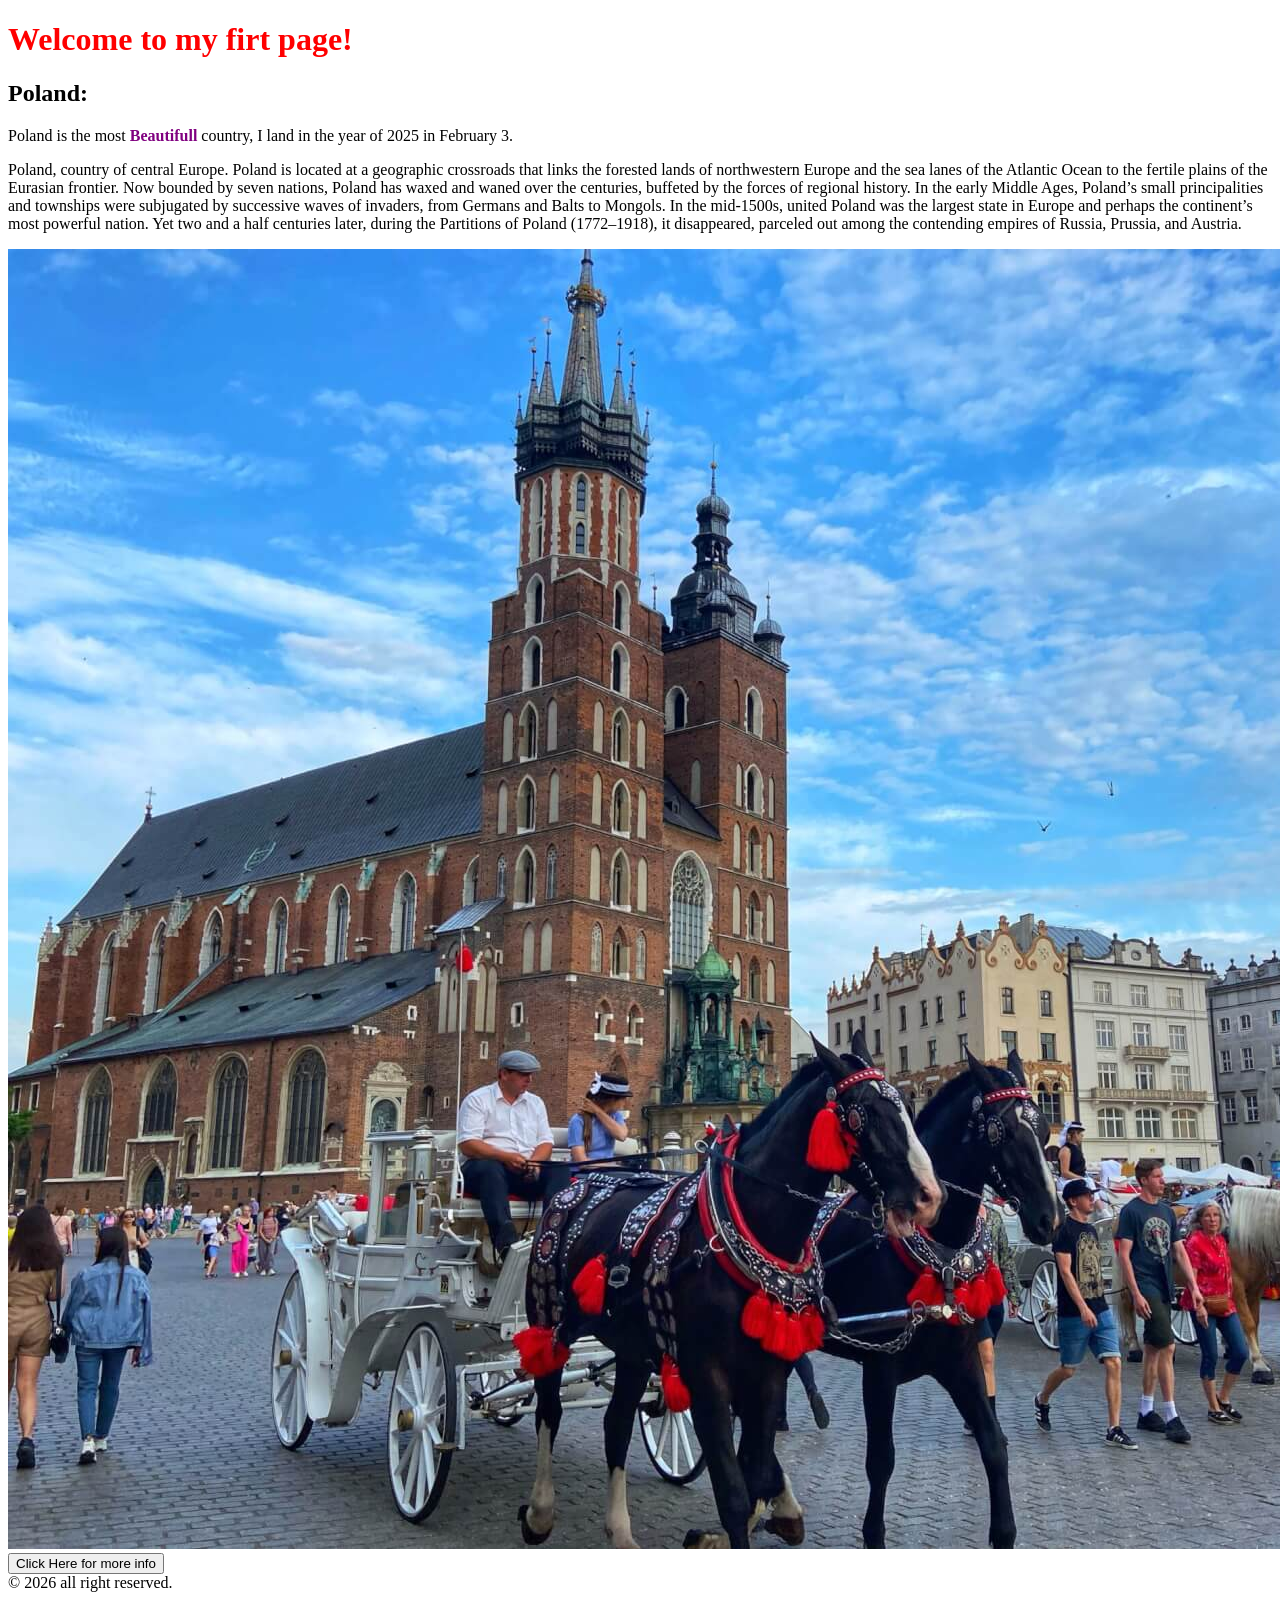
==== mascotas.html @ ea134197 "my page" ====
<!DOCTYPE html>
<html lang="en">
<head>
    <meta charset="UTF-8">
    <meta name="viewport" content="width=device-width, initial-scale=1.0">
    <link rel="stylesheet" href="style.css">
     <title>My firt Page</title>
     <style>
        h1{
            color: red
        }
        b{
            color: purple
        }
     </style>
</head>
<body>
    <div>
   
    <h1>Welcome to my firt page!</h1>
    <p>
        <h2>
            Poland:
        </h2>
        Poland is the most <b>Beautifull</b> country, I land in the year of 2025 in February 3.</p>
        <p>
        Poland, country of central Europe. Poland is located at a geographic crossroads that links the forested lands of northwestern Europe and the sea lanes of the Atlantic Ocean to the fertile plains of the Eurasian frontier. Now bounded by seven nations, Poland has waxed and waned over the centuries, buffeted by the forces of regional history. In the early Middle Ages, Poland’s small principalities and townships were subjugated by successive waves of invaders, from Germans and Balts to Mongols. In the mid-1500s, united Poland was the largest state in Europe and perhaps the continent’s most powerful nation. Yet two and a half centuries later, during the Partitions of Poland (1772–1918), it disappeared, parceled out among the contending empires of Russia, Prussia, and Austria.</p>
    </div>
    <img src="Poland.jpg">
    <a href="https://en.wikipedia.org/wiki/Poland">
    <button type= "type">Click Here for more info</button>
    </a>
  
</body>
  <footer>&copy; 2026 all right reserved.</footer>
</html>
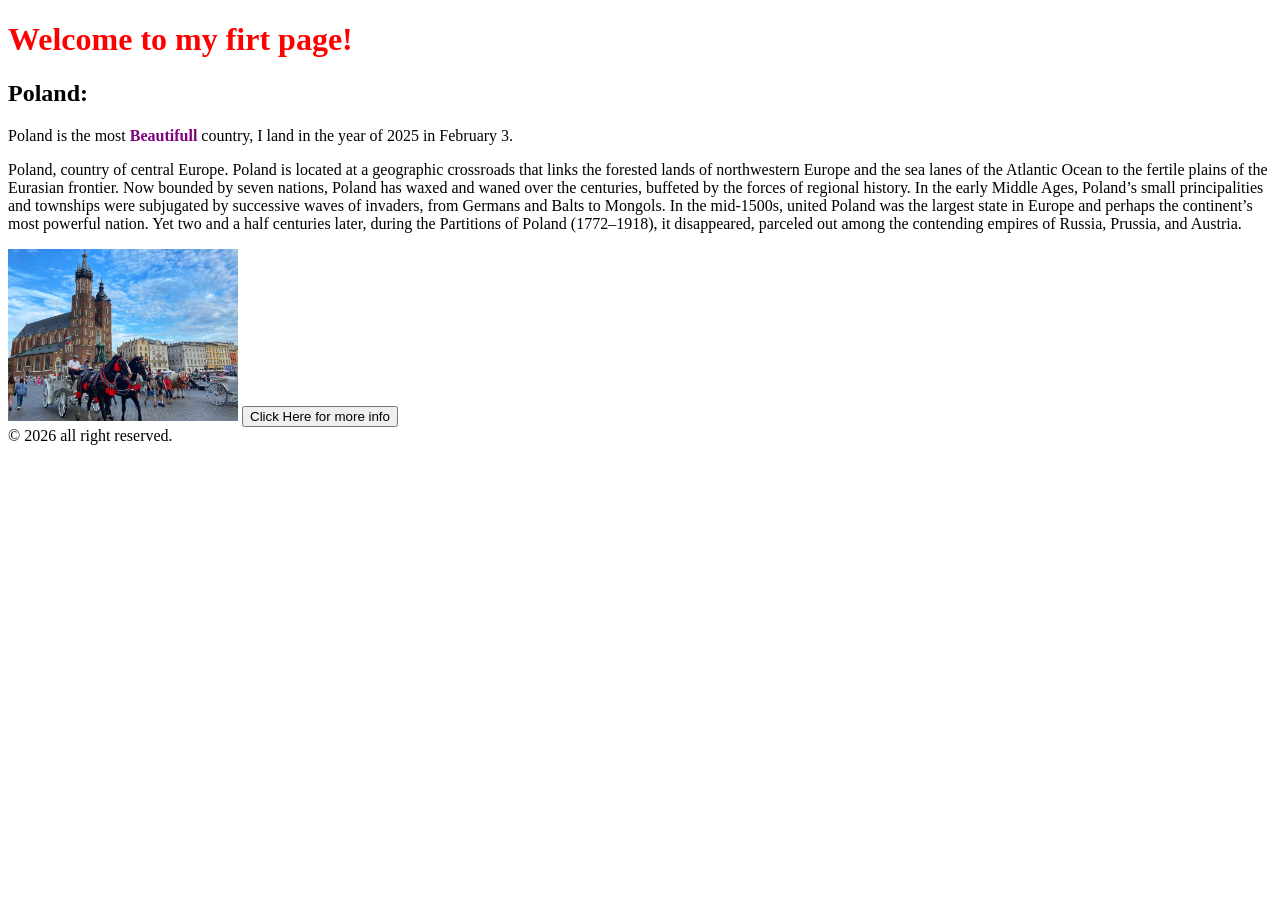
==== commit fa1a2c3b: "Working on..." ====
--- a/mascotas.html
+++ b/mascotas.html
@@ -26,8 +26,8 @@
         <p>
         Poland, country of central Europe. Poland is located at a geographic crossroads that links the forested lands of northwestern Europe and the sea lanes of the Atlantic Ocean to the fertile plains of the Eurasian frontier. Now bounded by seven nations, Poland has waxed and waned over the centuries, buffeted by the forces of regional history. In the early Middle Ages, Poland’s small principalities and townships were subjugated by successive waves of invaders, from Germans and Balts to Mongols. In the mid-1500s, united Poland was the largest state in Europe and perhaps the continent’s most powerful nation. Yet two and a half centuries later, during the Partitions of Poland (1772–1918), it disappeared, parceled out among the contending empires of Russia, Prussia, and Austria.</p>
     </div>
-    <img src="Poland.jpg">
-    <a href="https://en.wikipedia.org/wiki/Poland">
+    <img  src="Poland.jpg" width="230" height="">
+     <a target="_blank" href="https://en.wikipedia.org/wiki/Poland">
     <button type= "type">Click Here for more info</button>
     </a>
   
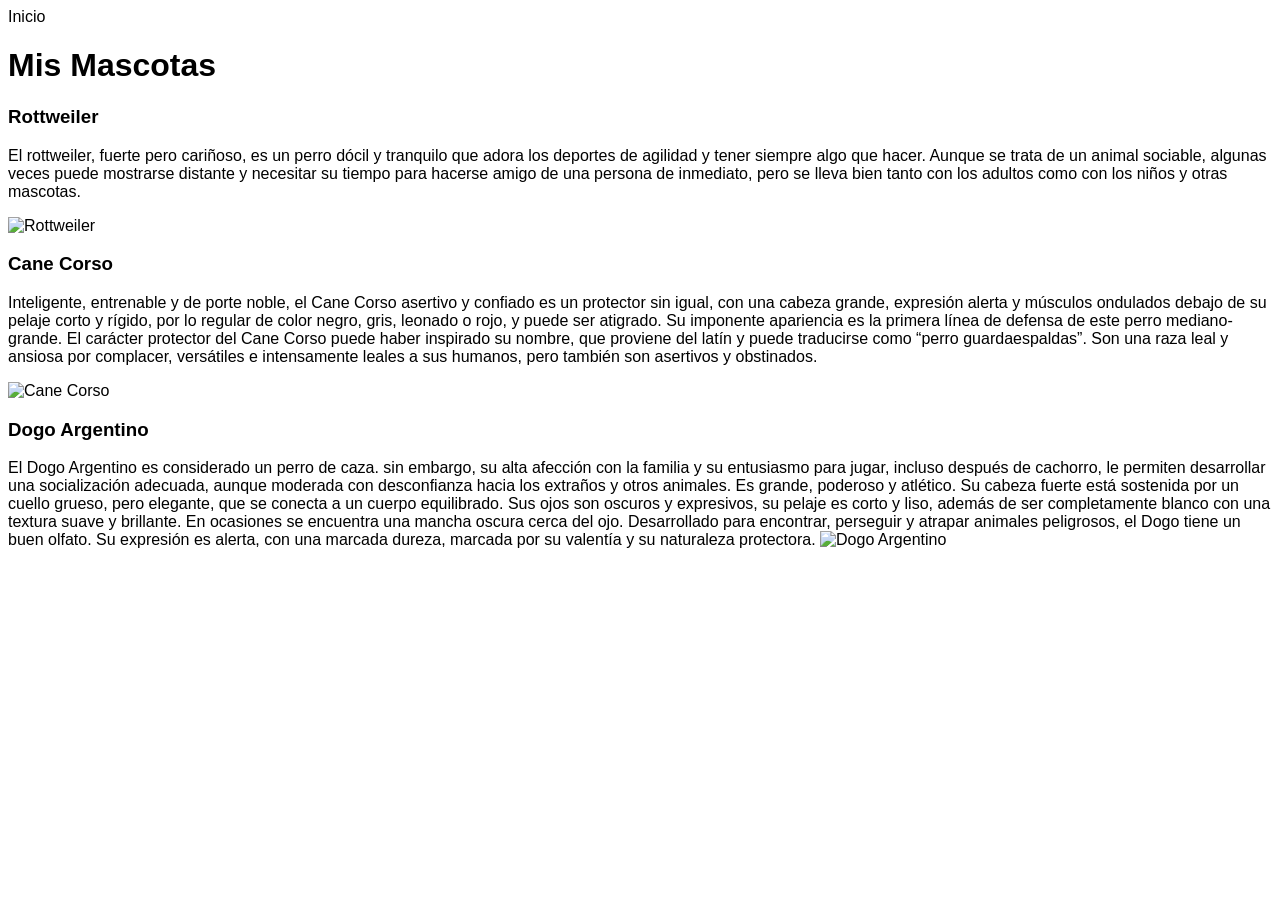
==== commit 260a59b5: "working..." ====
--- a/mascotas.html
+++ b/mascotas.html
@@ -1,36 +1,64 @@
 <!DOCTYPE html>
-<html lang="en">
-<head>
-    <meta charset="UTF-8">
-    <meta name="viewport" content="width=device-width, initial-scale=1.0">
-    <link rel="stylesheet" href="style.css">
-     <title>My firt Page</title>
-     <style>
-        h1{
-            color: red
-        }
-        b{
-            color: purple
-        }
-     </style>
-</head>
-<body>
-    <div>
-   
-    <h1>Welcome to my firt page!</h1>
-    <p>
-        <h2>
-            Poland:
-        </h2>
-        Poland is the most <b>Beautifull</b> country, I land in the year of 2025 in February 3.</p>
-        <p>
-        Poland, country of central Europe. Poland is located at a geographic crossroads that links the forested lands of northwestern Europe and the sea lanes of the Atlantic Ocean to the fertile plains of the Eurasian frontier. Now bounded by seven nations, Poland has waxed and waned over the centuries, buffeted by the forces of regional history. In the early Middle Ages, Poland’s small principalities and townships were subjugated by successive waves of invaders, from Germans and Balts to Mongols. In the mid-1500s, united Poland was the largest state in Europe and perhaps the continent’s most powerful nation. Yet two and a half centuries later, during the Partitions of Poland (1772–1918), it disappeared, parceled out among the contending empires of Russia, Prussia, and Austria.</p>
-    </div>
-    <img  src="Poland.jpg" width="230" height="">
-     <a target="_blank" href="https://en.wikipedia.org/wiki/Poland">
-    <button type= "type">Click Here for more info</button>
-    </a>
-  
-</body>
-  <footer>&copy; 2026 all right reserved.</footer>
-</html>+<html lang="es">
+  <head>
+    <meta charset="UTF-8" />
+    <meta name="viewport" content="width=device-width, initial-scale=1.0" />
+    <link rel="stylesheet" href="styles.css" />
+    <title>Macotas</title>
+  </head>
+  <body>
+    <header>
+      <a href="index.html">Inicio</a>
+      <h1><b>Mis Mascotas</b></h1>
+
+      <!-- Aquí van las fotos y sus descripciones-->
+      <section>
+        <article id="rotw">
+          <h3>Rottweiler</h3>
+          <p>
+            El rottweiler, fuerte pero cariñoso, es un perro dócil y tranquilo
+            que adora los deportes de agilidad y tener siempre algo que hacer.
+            Aunque se trata de un animal sociable, algunas veces puede mostrarse
+            distante y necesitar su tiempo para hacerse amigo de una persona de
+            inmediato, pero se lleva bien tanto con los adultos como con los
+            niños y otras mascotas.
+          </p>
+          <img src="/images/rottweiler.png" alt="Rottweiler" />
+        </article>
+        <article id="cane">
+          <h3>Cane Corso</h3>
+          <p>
+            Inteligente, entrenable y de porte noble, el Cane Corso asertivo y
+            confiado es un protector sin igual, con una cabeza grande, expresión
+            alerta y músculos ondulados debajo de su pelaje corto y rígido, por
+            lo regular de color negro, gris, leonado o rojo, y puede ser
+            atigrado. Su imponente apariencia es la primera línea de defensa de
+            este perro mediano-grande. El carácter protector del Cane Corso
+            puede haber inspirado su nombre, que proviene del latín y puede
+            traducirse como “perro guardaespaldas”. Son una raza leal y ansiosa
+            por complacer, versátiles e intensamente leales a sus humanos, pero
+            también son asertivos y obstinados.
+          </p>
+          <img src="/images/cane-corso.png" alt="Cane Corso" />
+        </article>
+        <article id="dogo">
+          <h3>Dogo Argentino</h3>
+          El Dogo Argentino es considerado un perro de caza. sin embargo, su
+          alta afección con la familia y su entusiasmo para jugar, incluso
+          después de cachorro, le permiten desarrollar una socialización
+          adecuada, aunque moderada con desconfianza hacia los extraños y otros
+          animales. Es grande, poderoso y atlético. Su cabeza fuerte está
+          sostenida por un cuello grueso, pero elegante, que se conecta a un
+          cuerpo equilibrado. Sus ojos son oscuros y expresivos, su pelaje es
+          corto y liso, además de ser completamente blanco con una textura suave
+          y brillante. En ocasiones se encuentra una mancha oscura cerca del
+          ojo. Desarrollado para encontrar, perseguir y atrapar animales
+          peligrosos, el Dogo tiene un buen olfato. Su expresión es alerta, con
+          una marcada dureza, marcada por su valentía y su naturaleza
+          protectora.
+          <img src="/images/dogo-argentino.png" alt="Dogo Argentino" />
+        </article>
+      </section>
+    </header>
+  </body>
+</html>
--- a/styles.css
+++ b/styles.css
@@ -0,0 +1,28 @@
+/* Aqui está el apartado en general, es para que todos mis archivos tenga la misma fuente, color y centrado.*/
+* {
+  font-family: 'Gill Sans', 'Gill Sans MT', Calibri, 'Trebuchet MS', sans-serif;
+  color: #000;
+  text-decoration: none;
+}
+
+/* Aparado de Mi Portafolio */
+
+a:hover {
+  background-color: gold;
+}
+/* Aparado de imagenes y texto de las mascotas*/
+
+#rotw img {
+  margin-top: auto;
+  height: 454px;
+  width: 675px;
+}
+#cane img {
+  height: 454px;
+  width: 675px;
+}
+
+#dogo img {
+  height: 454px;
+  width: 675px;
+}
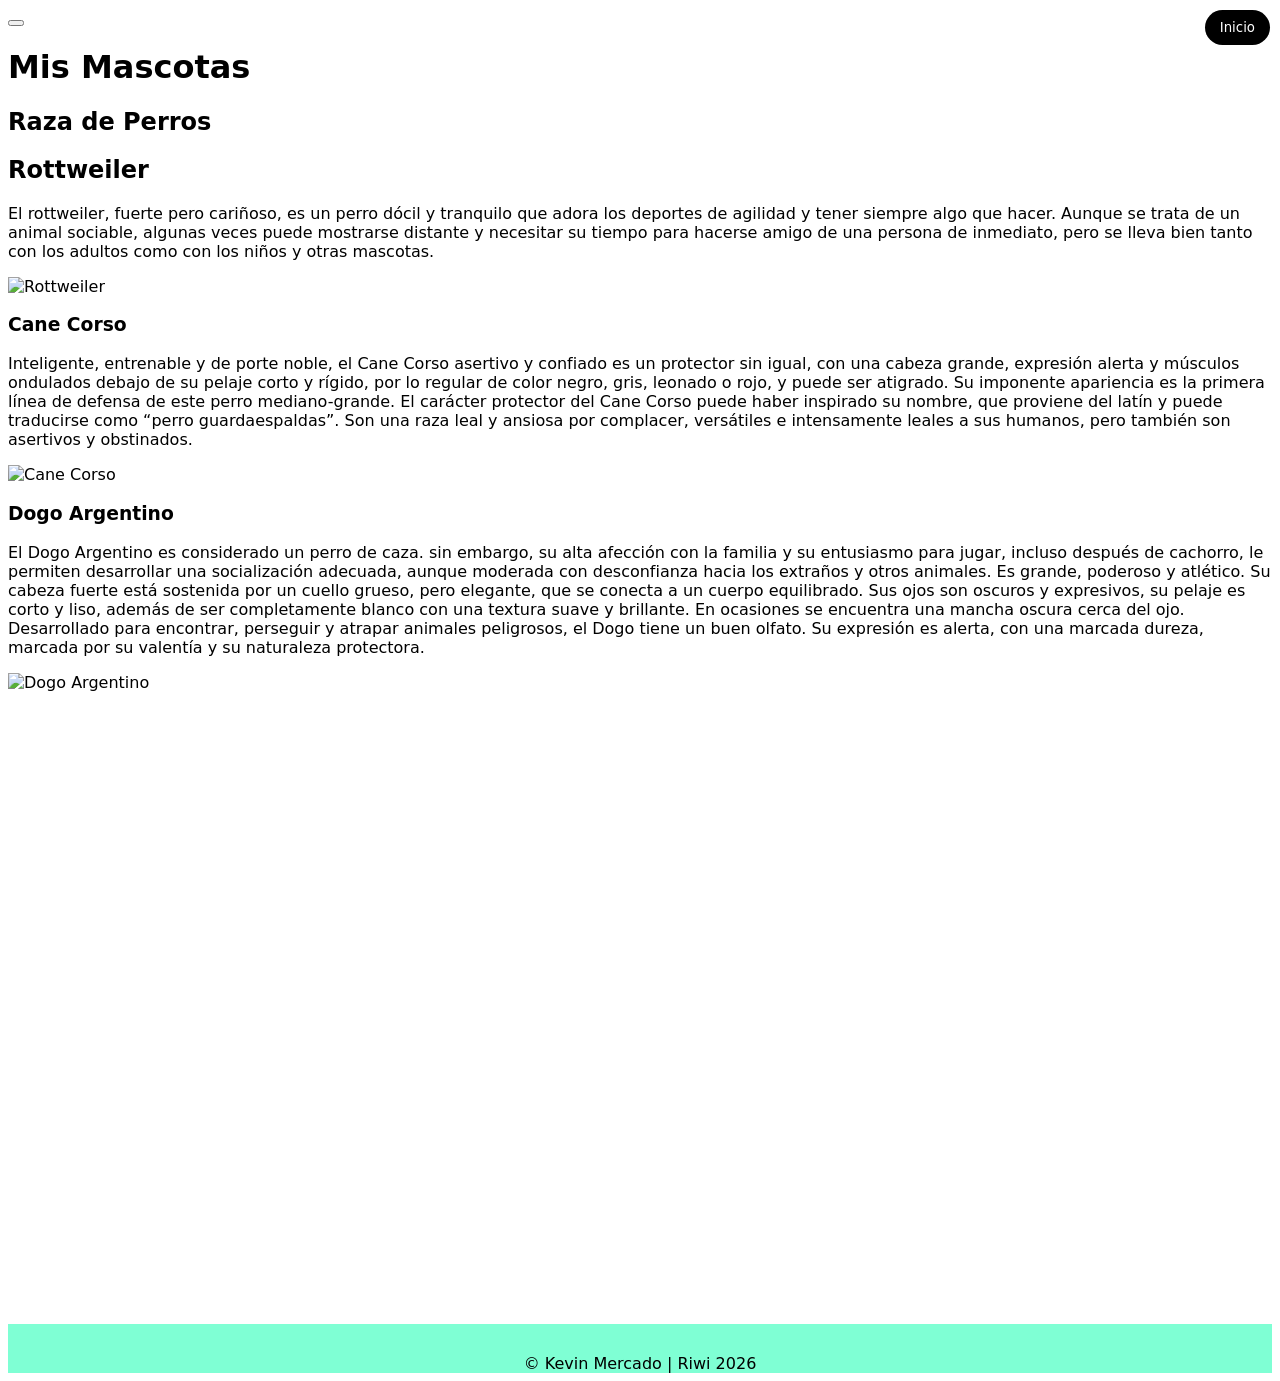
==== commit 7fb6a5de: "still working..." ====
--- a/mascotas.html
+++ b/mascotas.html
@@ -8,13 +8,15 @@
   </head>
   <body>
     <header>
-      <a href="index.html">Inicio</a>
+      <button><a href="index.html">Inicio</a></button>
       <h1><b>Mis Mascotas</b></h1>
 
       <!-- Aquí van las fotos y sus descripciones-->
-      <section>
-        <article id="rotw">
-          <h3>Rottweiler</h3>
+      <section class="raza-de-perros">
+        <h2>Raza de Perros</h2>
+
+        <article class="mascota">
+          <h2>Rottweiler</h2>
           <p>
             El rottweiler, fuerte pero cariñoso, es un perro dócil y tranquilo
             que adora los deportes de agilidad y tener siempre algo que hacer.
@@ -25,7 +27,7 @@
           </p>
           <img src="/images/rottweiler.png" alt="Rottweiler" />
         </article>
-        <article id="cane">
+        <article class="mascota">
           <h3>Cane Corso</h3>
           <p>
             Inteligente, entrenable y de porte noble, el Cane Corso asertivo y
@@ -41,24 +43,28 @@
           </p>
           <img src="/images/cane-corso.png" alt="Cane Corso" />
         </article>
-        <article id="dogo">
+        <article class="mascota">
           <h3>Dogo Argentino</h3>
-          El Dogo Argentino es considerado un perro de caza. sin embargo, su
-          alta afección con la familia y su entusiasmo para jugar, incluso
-          después de cachorro, le permiten desarrollar una socialización
-          adecuada, aunque moderada con desconfianza hacia los extraños y otros
-          animales. Es grande, poderoso y atlético. Su cabeza fuerte está
-          sostenida por un cuello grueso, pero elegante, que se conecta a un
-          cuerpo equilibrado. Sus ojos son oscuros y expresivos, su pelaje es
-          corto y liso, además de ser completamente blanco con una textura suave
-          y brillante. En ocasiones se encuentra una mancha oscura cerca del
-          ojo. Desarrollado para encontrar, perseguir y atrapar animales
-          peligrosos, el Dogo tiene un buen olfato. Su expresión es alerta, con
-          una marcada dureza, marcada por su valentía y su naturaleza
-          protectora.
+          <p>
+            El Dogo Argentino es considerado un perro de caza. sin embargo, su
+            alta afección con la familia y su entusiasmo para jugar, incluso
+            después de cachorro, le permiten desarrollar una socialización
+            adecuada, aunque moderada con desconfianza hacia los extraños y
+            otros animales. Es grande, poderoso y atlético. Su cabeza fuerte
+            está sostenida por un cuello grueso, pero elegante, que se conecta a
+            un cuerpo equilibrado. Sus ojos son oscuros y expresivos, su pelaje
+            es corto y liso, además de ser completamente blanco con una textura
+            suave y brillante. En ocasiones se encuentra una mancha oscura cerca
+            del ojo. Desarrollado para encontrar, perseguir y atrapar animales
+            peligrosos, el Dogo tiene un buen olfato. Su expresión es alerta,
+            con una marcada dureza, marcada por su valentía y su naturaleza
+            protectora.
+          </p>
+
           <img src="/images/dogo-argentino.png" alt="Dogo Argentino" />
         </article>
       </section>
     </header>
+    <footer>&copy; Kevin Mercado | Riwi 2026</footer>
   </body>
 </html>
--- a/styles.css
+++ b/styles.css
@@ -1,28 +1,64 @@
-/* Aqui está el apartado en general, es para que todos mis archivos tenga la misma fuente, color y centrado.*/
+/* Apartado para diseño de  todos los archivos  */
 * {
-  font-family: 'Gill Sans', 'Gill Sans MT', Calibri, 'Trebuchet MS', sans-serif;
-  color: #000;
+  font-family: system-ui, -apple-system, BlinkMacSystemFont, 'Segoe UI', Roboto,
+    Oxygen, Ubuntu, Cantarell, 'Open Sans', 'Helvetica Neue', sans-serif;
   text-decoration: none;
+  color: black;
+}
+/* Apartado de cursor subrayado */
+a:hover {
+  background-color: gold;
 }
 
 /* Aparado de Mi Portafolio */
+button a {
+  color: white;
+  padding: 10px 15px;
+  border-radius: 50px;
+  border-top: 40px;
+  background-color: black;
+  position: absolute;
+  top: 10px;
+  right: 10px;
+}
+.header-main h1 {
+  margin-top: 0%;
+  background-color: antiquewhite;
+  text-align: center;
+}
 
-a:hover {
-  background-color: gold;
+#about-me {
+  background-color: beige;
+  text-align: center;
+}
+
+#about-me p {
+  font-weight: bold;
+  flex: cotent;
+  font-size: small;
+  text-align: center;
+}
+footer {
+  justify-content: center;
+  background-color: aquamarine;
+  display: flex;
+  margin-top: 50%;
+  text-align: center;
+  padding-top: 30px;
 }
 /* Aparado de imagenes y texto de las mascotas*/
-
-#rotw img {
-  margin-top: auto;
-  height: 454px;
-  width: 675px;
-}
-#cane img {
+/* 
+.mascota img {
   height: 454px;
   width: 675px;
 }
 
-#dogo img {
+.raza-de-perros {
+  width: 200px;
+  padding: 10px;
+  border: 1 solid #000;
   height: 454px;
   width: 675px;
-}
+  text-align: center;
+  padding-top: 2rem;
+} */
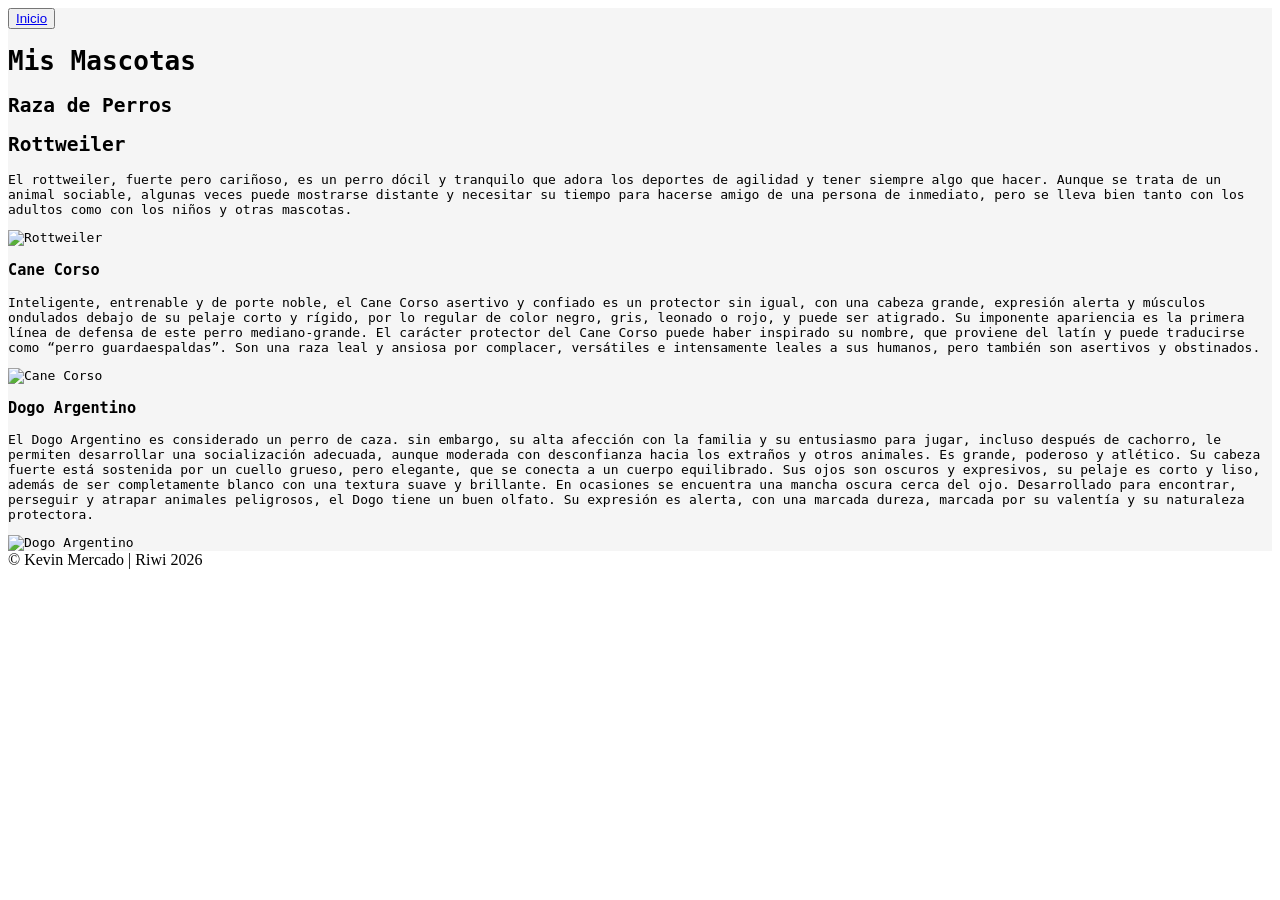
==== commit de67302d: "still working" ====
--- a/mascotas.html
+++ b/mascotas.html
@@ -8,7 +8,7 @@
   </head>
   <body>
     <header>
-      <button><a href="index.html">Inicio</a></button>
+      <button id="pets"><a href="index.html">Inicio</a></button>
       <h1><b>Mis Mascotas</b></h1>
 
       <!-- Aquí van las fotos y sus descripciones-->
--- a/styles.css
+++ b/styles.css
@@ -1,64 +1,61 @@
-/* Apartado para diseño de  todos los archivos  */
-* {
-  font-family: system-ui, -apple-system, BlinkMacSystemFont, 'Segoe UI', Roboto,
-    Oxygen, Ubuntu, Cantarell, 'Open Sans', 'Helvetica Neue', sans-serif;
-  text-decoration: none;
-  color: black;
-}
 /* Apartado de cursor subrayado */
 a:hover {
   background-color: gold;
 }
 
 /* Aparado de Mi Portafolio */
-button a {
-  color: white;
-  padding: 10px 15px;
-  border-radius: 50px;
-  border-top: 40px;
-  background-color: black;
-  position: absolute;
-  top: 10px;
-  right: 10px;
+
+header {
+  font-family: monospace;
+  background-color: whitesmoke;
 }
 .header-main h1 {
-  margin-top: 0%;
-  background-color: antiquewhite;
+  font-style: italic;
+  background-color: beige;
+  text-align: left;
+}
+
+.item ul {
+  text-decoration: none;
+  justify-content: space-around;
+  margin-inline-start: 3%;
+  align-items: center;
+  display: flex;
+}
+
+#about-me h2 {
+  text-align: center;
+  padding: 4%;
+  background-color: blue;
+}
+
+#about-me p {
+  background-color: bisque;
   text-align: center;
 }
 
-#about-me {
-  background-color: beige;
+.project h2 {
+  align-items: center;
+  display: flex;
+  background-color: palevioletred;
+}
+
+.project ul {
+  display: flexbox;
+  padding: 3%;
+  justify-content: space-around;
+  margin-inline-start: 3%;
+  align-items: center;
+  display: flex;
+  background-color: brown;
+}
+
+.contact {
+  background-color: cadetblue;
+}
+
+.footer {
+  background-color: red;
+  color: white;
   text-align: center;
 }
-
-#about-me p {
-  font-weight: bold;
-  flex: cotent;
-  font-size: small;
-  text-align: center;
-}
-footer {
-  justify-content: center;
-  background-color: aquamarine;
-  display: flex;
-  margin-top: 50%;
-  text-align: center;
-  padding-top: 30px;
-}
-/* Aparado de imagenes y texto de las mascotas*/
-/* 
-.mascota img {
-  height: 454px;
-  width: 675px;
-}
-
-.raza-de-perros {
-  width: 200px;
-  padding: 10px;
-  border: 1 solid #000;
-  height: 454px;
-  width: 675px;
-  text-align: center;
-  padding-top: 2rem;
-} */
